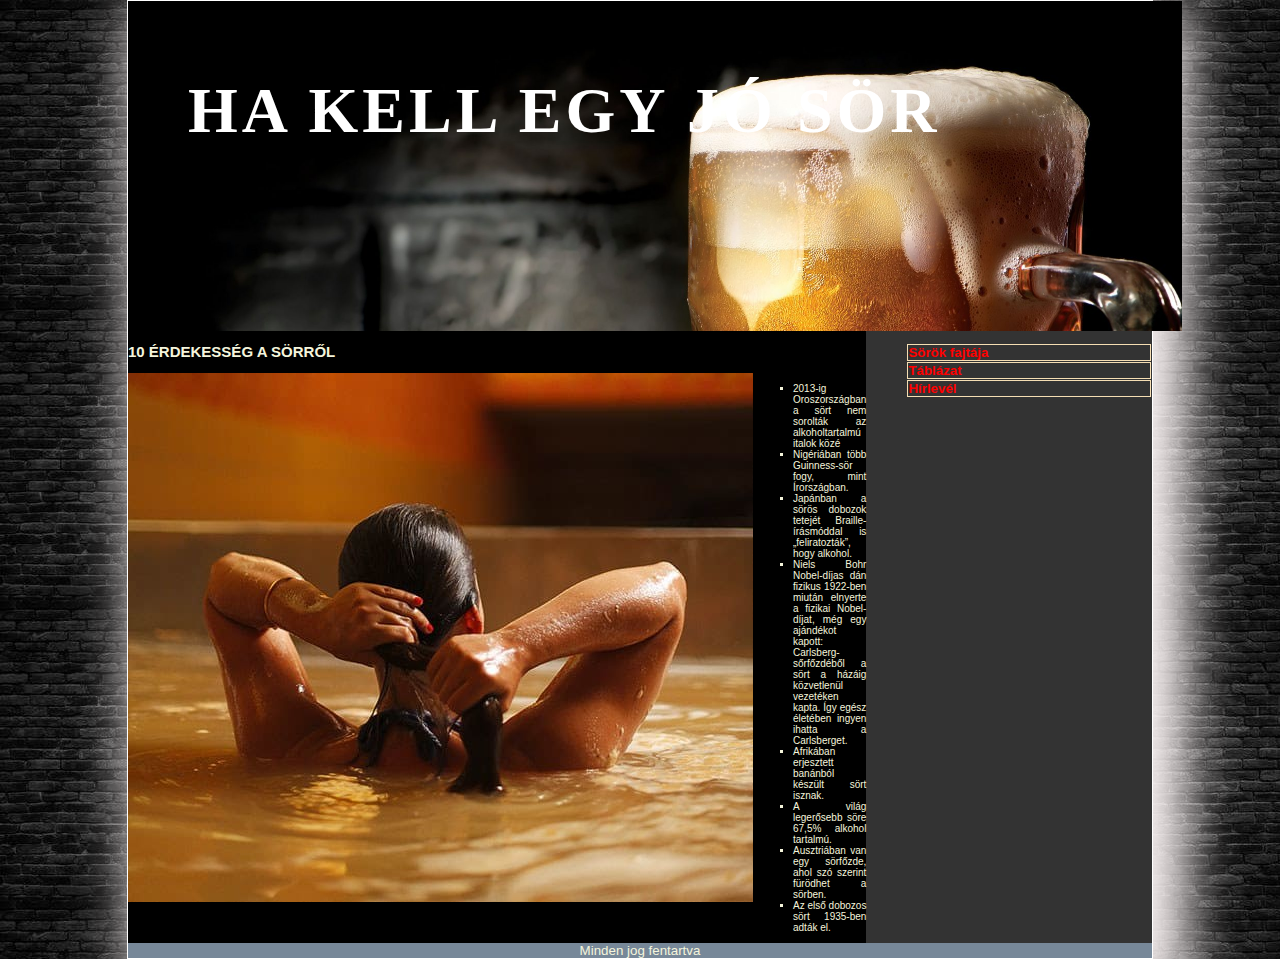
==== index.html @ 983e3e5b "sor sajat kesz" ====
<!DOCTYPE html>
<html lang="hu">
<head>
    <meta charset="UTF-8">
    <meta name="description" content="SOR">
    <meta name="keywords" content="SOR, sor haszna">
    <meta name="author" content="PetrovaiAsztrikOrs">
    <meta name="viewport" content="width=device-width, initial-scale=1.0">
    <link rel="stylesheet" href="stilus.css">
    <title>LA SOR</title>
</head>
<body>
    <main>
    <header>
        <h1>HA KELL EGY JÓ SÖR</h1>
    </header>
    <nav>
        <div class="navul">
            <ul>
                <li><a href="#">Sörök fajtája</a></li>
                <li><a href="tablazat.html">Táblázat</a></li>
                <li><a href="#">Hírlevél</a></li>       
            </ul>
    </div>
    </nav>
    <article>
        <h2>10 ÉRDEKESSÉG A SÖRRŐL</h2>
        <div class="tartalom">
        <img src="kepek/sorfurdo.jpg" alt="sörfürdő">
        <ul>
            <li>2013-ig Oroszországban a sört nem sorolták az alkoholtartalmú italok közé</li>
            <li>Nigériában több Guinness-sör fogy, mint Írországban.</li>
            <li>Japánban a sörös dobozok tetejét Braille-írásmóddal is „feliratozták”, hogy alkohol.</li>
            <li>Niels Bohr Nobel-díjas dán fizikus 1922-ben miután elnyerte a fizikai Nobel-díjat, még egy ajándékot kapott: Carlsberg-sőrfőzdéből a sört a házáig közvetlenül vezetéken kapta. Így egész életében ingyen ihatta a Carlsberget.</li>
            <li>Afrikában erjesztett banánból készült sört isznak.</li>
            <li>A világ legerősebb söre 67,5% alkohol tartalmú.</li>
            <li>Ausztriában van egy sörfőzde, ahol szó szerint fürödhet a sörben.</li>
            <li>Az első dobozos sört 1935-ben adták el.</li>
        </ul>
    </div>
    </article>
    <footer>Minden jog fentartva</footer>
</main>
</body>
</html>
---- stilus.css ----
body{
    box-sizing: border-box;
    background-image: url("/design/teglafal.jpg");
    color: beige;
    font-size: 10pt;
    font-family: "Arial", Verdana, sans-serif;
    margin: 0px;
    padding: 0px;
    
}
main{
    margin: auto;
    width: 80%;
    max-height: 1000px;
    background-color: #333333;
    border: 1px;
    border-color: white;
    border-style: solid;
    display: grid;
    grid-template-columns: 2fr 1fr;
    grid-template-areas: 
    "h h"
    "a n"
    "f f";
    box-shadow: 20px 20px 50px 15px rgb(250, 243, 243);
    

}
nav{
    grid-area: n; 
}
header{
    background-image: url("/design/beer-new_401732638.jpg");
    height: 300px;
    overflow: auto;
    background-size: cover;
    font-weight: bold;
    font-family: "Garamond";
    text-align: left;
    font-size: 32px;
    letter-spacing: 4px;
    padding-top: 30px;
    padding-left: 30px;
    grid-area: h;
    width: 100%;
}
header h1{
    color: white;
    margin-left: 30px;
}
.navul li{
    list-style-type: none;
    margin: 1px;
    border: 1px;
    border-color: wheat;
    border-style: solid;
    
    
}
.navul li:hover{
    background-color: aliceblue;
}
a:link {
    font-weight: bold;
    text-decoration: none;
    color: red;
}
a:hover {
    color: white;
    font-weight: bold;
    text-decoration: none;
    
}
article{
    text-align: justify;
    font-size: 10px;
    grid-area: a;
    background-color: black;

}
article h1{
    font-size: 15px;
}
.tartalom li{
    list-style-type: square;

}
.img{
text-align: left;
}
footer{
    grid-area: f; 
    text-align: center;
    background-color: lightslategray;
}
.tartalom{
    display: grid;
    grid-template-columns: 1fr 2fr;
}
@media only screen and (max-width: 700px) {
    main{
        grid-template-columns: 1fr 1fr;
        grid-template-areas: 
        "h" 
        "n"
        "a"
        "f";
    }
    .tartalom{
        display: grid;
        grid-template-columns: 1fr;
    }
}
tr:nth-child(odd) {
background-color: black;
}
tr:nth-child(even) {
    background-color: gray;
    }
table, td, th{
    border: 1px;
    border-color: white;
    border-style: solid;
}
.color{
    background-color: black;
    max-width: 500px;
    height: 180px;
    margin: auto;
    padding: 10px;
    margin-right: 800px;
}
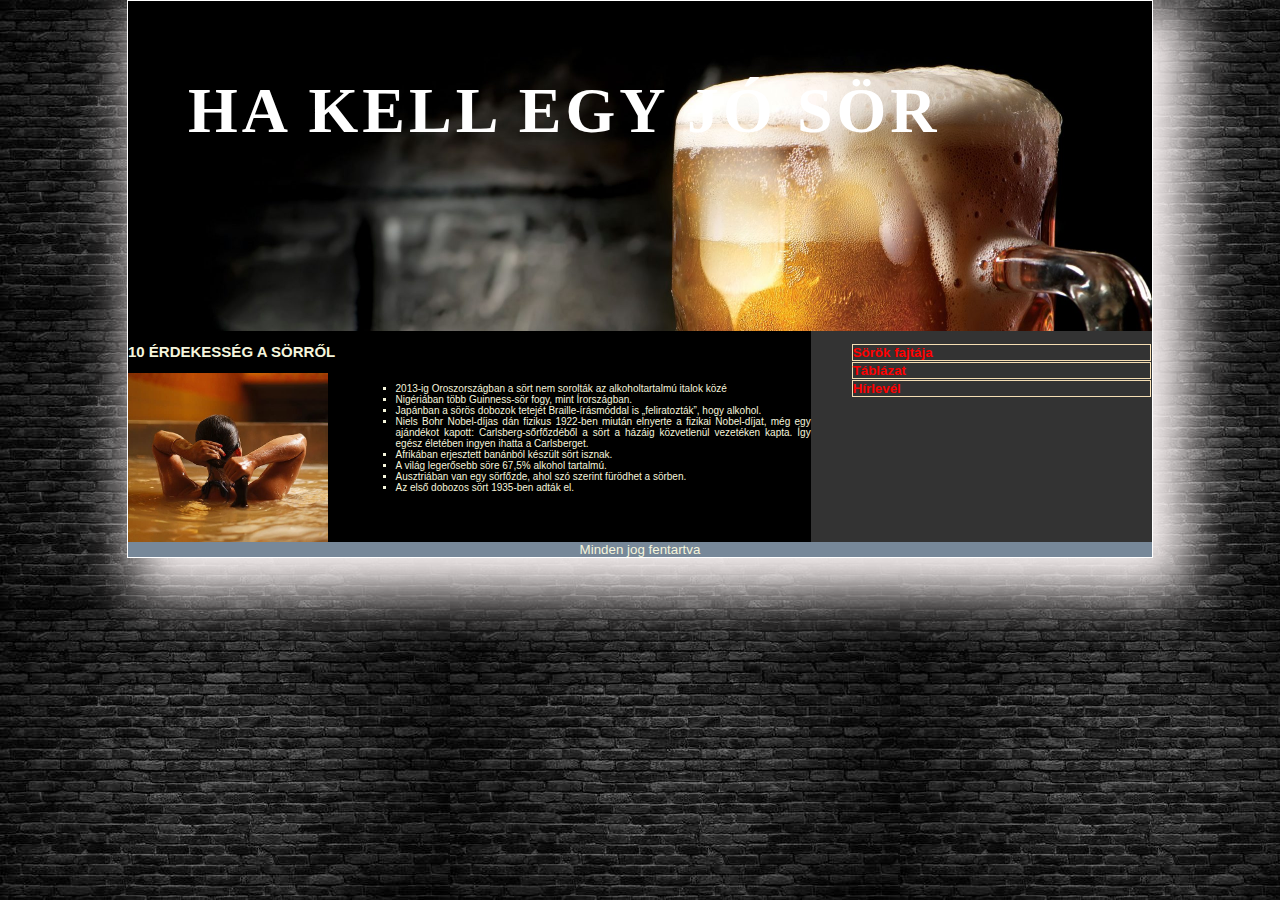
==== commit c579c255: "javitva" ====
--- a/index.html
+++ b/index.html
@@ -1,5 +1,6 @@
 <!DOCTYPE html>
 <html lang="hu">
+
 <head>
     <meta charset="UTF-8">
     <meta name="description" content="SOR">
@@ -9,37 +10,41 @@
     <link rel="stylesheet" href="stilus.css">
     <title>LA SOR</title>
 </head>
+
 <body>
     <main>
-    <header>
-        <h1>HA KELL EGY JÓ SÖR</h1>
-    </header>
-    <nav>
-        <div class="navul">
-            <ul>
-                <li><a href="#">Sörök fajtája</a></li>
-                <li><a href="tablazat.html">Táblázat</a></li>
-                <li><a href="#">Hírlevél</a></li>       
-            </ul>
-    </div>
-    </nav>
-    <article>
-        <h2>10 ÉRDEKESSÉG A SÖRRŐL</h2>
-        <div class="tartalom">
-        <img src="kepek/sorfurdo.jpg" alt="sörfürdő">
-        <ul>
-            <li>2013-ig Oroszországban a sört nem sorolták az alkoholtartalmú italok közé</li>
-            <li>Nigériában több Guinness-sör fogy, mint Írországban.</li>
-            <li>Japánban a sörös dobozok tetejét Braille-írásmóddal is „feliratozták”, hogy alkohol.</li>
-            <li>Niels Bohr Nobel-díjas dán fizikus 1922-ben miután elnyerte a fizikai Nobel-díjat, még egy ajándékot kapott: Carlsberg-sőrfőzdéből a sört a házáig közvetlenül vezetéken kapta. Így egész életében ingyen ihatta a Carlsberget.</li>
-            <li>Afrikában erjesztett banánból készült sört isznak.</li>
-            <li>A világ legerősebb söre 67,5% alkohol tartalmú.</li>
-            <li>Ausztriában van egy sörfőzde, ahol szó szerint fürödhet a sörben.</li>
-            <li>Az első dobozos sört 1935-ben adták el.</li>
-        </ul>
-    </div>
-    </article>
-    <footer>Minden jog fentartva</footer>
-</main>
+        <header>
+            <h1>HA KELL EGY JÓ SÖR</h1>
+        </header>
+        <nav>
+            <div class="navul">
+                <ul>
+                    <li><a href="#">Sörök fajtája</a></li>
+                    <li><a href="tablazat.html">Táblázat</a></li>
+                    <li><a href="#">Hírlevél</a></li>
+                </ul>
+            </div>
+        </nav>
+        <article>
+            <h2>10 ÉRDEKESSÉG A SÖRRŐL</h2>
+            <div class="tartalom">
+                <img src="kepek/sorfurdo.jpg" alt="sörfürdő">
+                <ul>
+                    <li>2013-ig Oroszországban a sört nem sorolták az alkoholtartalmú italok közé</li>
+                    <li>Nigériában több Guinness-sör fogy, mint Írországban.</li>
+                    <li>Japánban a sörös dobozok tetejét Braille-írásmóddal is „feliratozták”, hogy alkohol.</li>
+                    <li>Niels Bohr Nobel-díjas dán fizikus 1922-ben miután elnyerte a fizikai Nobel-díjat, még egy
+                        ajándékot kapott: Carlsberg-sőrfőzdéből a sört a házáig közvetlenül vezetéken kapta. Így egész
+                        életében ingyen ihatta a Carlsberget.</li>
+                    <li>Afrikában erjesztett banánból készült sört isznak.</li>
+                    <li>A világ legerősebb söre 67,5% alkohol tartalmú.</li>
+                    <li>Ausztriában van egy sörfőzde, ahol szó szerint fürödhet a sörben.</li>
+                    <li>Az első dobozos sört 1935-ben adták el.</li>
+                </ul>
+            </div>
+        </article>
+        <footer>Minden jog fentartva</footer>
+    </main>
 </body>
+
 </html>--- a/stilus.css
+++ b/stilus.css
@@ -1,6 +1,6 @@
 body{
     box-sizing: border-box;
-    background-image: url("/design/teglafal.jpg");
+    background-image: url("design/teglafal.jpg");
     color: beige;
     font-size: 10pt;
     font-family: "Arial", Verdana, sans-serif;
@@ -30,9 +30,9 @@
     grid-area: n; 
 }
 header{
-    background-image: url("/design/beer-new_401732638.jpg");
+    background-image: url("design/beer-new_401732638.jpg");
     height: 300px;
-    overflow: auto;
+  
     background-size: cover;
     font-weight: bold;
     font-family: "Garamond";
@@ -40,13 +40,14 @@
     font-size: 32px;
     letter-spacing: 4px;
     padding-top: 30px;
-    padding-left: 30px;
+    
     grid-area: h;
-    width: 100%;
+  
 }
 header h1{
     color: white;
     margin-left: 30px;
+    padding-left: 30px;
 }
 .navul li{
     list-style-type: none;
@@ -85,8 +86,10 @@
     list-style-type: square;
 
 }
-.img{
-text-align: left;
+img{
+
+max-width: 200px;
+width: 100%;
 }
 footer{
     grid-area: f; 
@@ -123,10 +126,8 @@
     border-style: solid;
 }
 .color{
-    background-color: black;
-    max-width: 500px;
     height: 180px;
     margin: auto;
     padding: 10px;
-    margin-right: 800px;
+    
 }